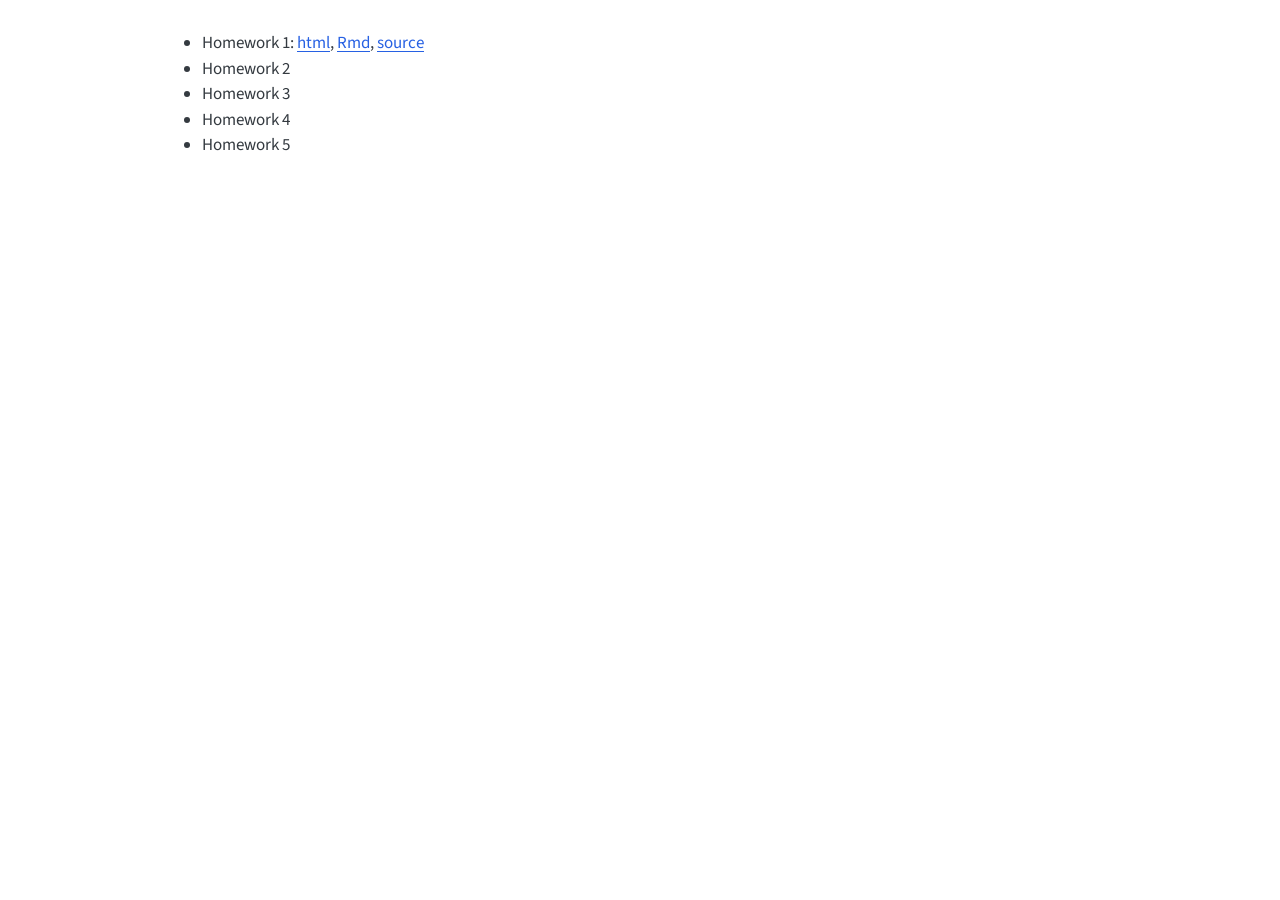
==== homework.html @ 100195c2 "Built site for gh-pages" ====
<!DOCTYPE html>
<html xmlns="http://www.w3.org/1999/xhtml" lang="en" xml:lang="en"><head>

<meta charset="utf-8">
<meta name="generator" content="quarto-1.5.56">

<meta name="viewport" content="width=device-width, initial-scale=1.0, user-scalable=yes">


<title>homework</title>
<style>
code{white-space: pre-wrap;}
span.smallcaps{font-variant: small-caps;}
div.columns{display: flex; gap: min(4vw, 1.5em);}
div.column{flex: auto; overflow-x: auto;}
div.hanging-indent{margin-left: 1.5em; text-indent: -1.5em;}
ul.task-list{list-style: none;}
ul.task-list li input[type="checkbox"] {
  width: 0.8em;
  margin: 0 0.8em 0.2em -1em; /* quarto-specific, see https://github.com/quarto-dev/quarto-cli/issues/4556 */ 
  vertical-align: middle;
}
</style>


<script src="site_libs/quarto-nav/quarto-nav.js"></script>
<script src="site_libs/clipboard/clipboard.min.js"></script>
<script src="site_libs/quarto-search/autocomplete.umd.js"></script>
<script src="site_libs/quarto-search/fuse.min.js"></script>
<script src="site_libs/quarto-search/quarto-search.js"></script>
<meta name="quarto:offset" content="./">
<script src="site_libs/quarto-html/quarto.js"></script>
<script src="site_libs/quarto-html/popper.min.js"></script>
<script src="site_libs/quarto-html/tippy.umd.min.js"></script>
<script src="site_libs/quarto-html/anchor.min.js"></script>
<link href="site_libs/quarto-html/tippy.css" rel="stylesheet">
<link href="site_libs/quarto-html/quarto-syntax-highlighting.css" rel="stylesheet" id="quarto-text-highlighting-styles">
<script src="site_libs/bootstrap/bootstrap.min.js"></script>
<link href="site_libs/bootstrap/bootstrap-icons.css" rel="stylesheet">
<link href="site_libs/bootstrap/bootstrap.min.css" rel="stylesheet" id="quarto-bootstrap" data-mode="light">
<script id="quarto-search-options" type="application/json">{
  "location": "sidebar",
  "copy-button": false,
  "collapse-after": 3,
  "panel-placement": "start",
  "type": "textbox",
  "limit": 50,
  "keyboard-shortcut": [
    "f",
    "/",
    "s"
  ],
  "show-item-context": false,
  "language": {
    "search-no-results-text": "No results",
    "search-matching-documents-text": "matching documents",
    "search-copy-link-title": "Copy link to search",
    "search-hide-matches-text": "Hide additional matches",
    "search-more-match-text": "more match in this document",
    "search-more-matches-text": "more matches in this document",
    "search-clear-button-title": "Clear",
    "search-text-placeholder": "",
    "search-detached-cancel-button-title": "Cancel",
    "search-submit-button-title": "Submit",
    "search-label": "Search"
  }
}</script>
<script async="" src="https://www.googletagmanager.com/gtag/js?id=G-ZLC7WVGHGY"></script>

<script type="text/javascript">

window.dataLayer = window.dataLayer || [];
function gtag(){dataLayer.push(arguments);}
gtag('js', new Date());
gtag('config', 'G-ZLC7WVGHGY', { 'anonymize_ip': true});
</script>


<link rel="stylesheet" href="assets/styles.css">
<link rel="stylesheet" href="../styles.css">
</head>

<body>

<div id="quarto-search-results"></div>
<!-- content -->
<div id="quarto-content" class="quarto-container page-columns page-rows-contents page-layout-article">
<!-- sidebar -->
<!-- margin-sidebar -->
    <div id="quarto-margin-sidebar" class="sidebar margin-sidebar zindex-bottom">
        
    </div>
<!-- main -->
<main class="content" id="quarto-document-content">




<ul>
<li>Homework 1: <a href="homeworks/homework1/homework1.html">html</a>, <a href="homeworks/homework1/homework1.Rmd">Rmd</a>, <a href="https://github.com/berkeley-stat153/fall-2024/tree/master/homeworks/homework1">source</a></li>
<li>Homework 2 <!--[[html](homeworks/homework2/homework2.html), Rmd](homeworks/homework2/homework2.Rmd),  [source](https://github.com/berkeley-stat153/fall-2024/tree/master/homeworks/homework2)--></li>
<li>Homework 3 <!--[html](homeworks/homework3/homework3.html), [Rmd](homeworks/homework3/homework3.Rmd),  [source](https://github.com/berkeley-stat153/fall-2024/tree/master/homeworks/homework3)--></li>
<li>Homework 4 <!--[html](homeworks/homework4/homework4.html), [Rmd](homeworks/homework4/homework4.Rmd),  [source](https://github.com/berkeley-stat153/fall-2024/tree/master/homeworks/homework4)--></li>
<li>Homework 5 <!--[html](homeworks/homework4/homework4.html), [Rmd](homeworks/homework4/homework4.Rmd),  [source](https://github.com/berkeley-stat153/fall-2024/tree/master/homeworks/homework4)--></li>
</ul>



</main> <!-- /main -->
<script id="quarto-html-after-body" type="application/javascript">
window.document.addEventListener("DOMContentLoaded", function (event) {
  const toggleBodyColorMode = (bsSheetEl) => {
    const mode = bsSheetEl.getAttribute("data-mode");
    const bodyEl = window.document.querySelector("body");
    if (mode === "dark") {
      bodyEl.classList.add("quarto-dark");
      bodyEl.classList.remove("quarto-light");
    } else {
      bodyEl.classList.add("quarto-light");
      bodyEl.classList.remove("quarto-dark");
    }
  }
  const toggleBodyColorPrimary = () => {
    const bsSheetEl = window.document.querySelector("link#quarto-bootstrap");
    if (bsSheetEl) {
      toggleBodyColorMode(bsSheetEl);
    }
  }
  toggleBodyColorPrimary();  
  const icon = "";
  const anchorJS = new window.AnchorJS();
  anchorJS.options = {
    placement: 'right',
    icon: icon
  };
  anchorJS.add('.anchored');
  const isCodeAnnotation = (el) => {
    for (const clz of el.classList) {
      if (clz.startsWith('code-annotation-')) {                     
        return true;
      }
    }
    return false;
  }
  const onCopySuccess = function(e) {
    // button target
    const button = e.trigger;
    // don't keep focus
    button.blur();
    // flash "checked"
    button.classList.add('code-copy-button-checked');
    var currentTitle = button.getAttribute("title");
    button.setAttribute("title", "Copied!");
    let tooltip;
    if (window.bootstrap) {
      button.setAttribute("data-bs-toggle", "tooltip");
      button.setAttribute("data-bs-placement", "left");
      button.setAttribute("data-bs-title", "Copied!");
      tooltip = new bootstrap.Tooltip(button, 
        { trigger: "manual", 
          customClass: "code-copy-button-tooltip",
          offset: [0, -8]});
      tooltip.show();    
    }
    setTimeout(function() {
      if (tooltip) {
        tooltip.hide();
        button.removeAttribute("data-bs-title");
        button.removeAttribute("data-bs-toggle");
        button.removeAttribute("data-bs-placement");
      }
      button.setAttribute("title", currentTitle);
      button.classList.remove('code-copy-button-checked');
    }, 1000);
    // clear code selection
    e.clearSelection();
  }
  const getTextToCopy = function(trigger) {
      const codeEl = trigger.previousElementSibling.cloneNode(true);
      for (const childEl of codeEl.children) {
        if (isCodeAnnotation(childEl)) {
          childEl.remove();
        }
      }
      return codeEl.innerText;
  }
  const clipboard = new window.ClipboardJS('.code-copy-button:not([data-in-quarto-modal])', {
    text: getTextToCopy
  });
  clipboard.on('success', onCopySuccess);
  if (window.document.getElementById('quarto-embedded-source-code-modal')) {
    // For code content inside modals, clipBoardJS needs to be initialized with a container option
    // TODO: Check when it could be a function (https://github.com/zenorocha/clipboard.js/issues/860)
    const clipboardModal = new window.ClipboardJS('.code-copy-button[data-in-quarto-modal]', {
      text: getTextToCopy,
      container: window.document.getElementById('quarto-embedded-source-code-modal')
    });
    clipboardModal.on('success', onCopySuccess);
  }
    var localhostRegex = new RegExp(/^(?:http|https):\/\/localhost\:?[0-9]*\//);
    var mailtoRegex = new RegExp(/^mailto:/);
      var filterRegex = new RegExp("https:\/\/stat153\.berkeley\.edu\/fall-2024\/");
    var isInternal = (href) => {
        return filterRegex.test(href) || localhostRegex.test(href) || mailtoRegex.test(href);
    }
    // Inspect non-navigation links and adorn them if external
 	var links = window.document.querySelectorAll('a[href]:not(.nav-link):not(.navbar-brand):not(.toc-action):not(.sidebar-link):not(.sidebar-item-toggle):not(.pagination-link):not(.no-external):not([aria-hidden]):not(.dropdown-item):not(.quarto-navigation-tool):not(.about-link)');
    for (var i=0; i<links.length; i++) {
      const link = links[i];
      if (!isInternal(link.href)) {
        // undo the damage that might have been done by quarto-nav.js in the case of
        // links that we want to consider external
        if (link.dataset.originalHref !== undefined) {
          link.href = link.dataset.originalHref;
        }
      }
    }
  function tippyHover(el, contentFn, onTriggerFn, onUntriggerFn) {
    const config = {
      allowHTML: true,
      maxWidth: 500,
      delay: 100,
      arrow: false,
      appendTo: function(el) {
          return el.parentElement;
      },
      interactive: true,
      interactiveBorder: 10,
      theme: 'quarto',
      placement: 'bottom-start',
    };
    if (contentFn) {
      config.content = contentFn;
    }
    if (onTriggerFn) {
      config.onTrigger = onTriggerFn;
    }
    if (onUntriggerFn) {
      config.onUntrigger = onUntriggerFn;
    }
    window.tippy(el, config); 
  }
  const noterefs = window.document.querySelectorAll('a[role="doc-noteref"]');
  for (var i=0; i<noterefs.length; i++) {
    const ref = noterefs[i];
    tippyHover(ref, function() {
      // use id or data attribute instead here
      let href = ref.getAttribute('data-footnote-href') || ref.getAttribute('href');
      try { href = new URL(href).hash; } catch {}
      const id = href.replace(/^#\/?/, "");
      const note = window.document.getElementById(id);
      if (note) {
        return note.innerHTML;
      } else {
        return "";
      }
    });
  }
  const xrefs = window.document.querySelectorAll('a.quarto-xref');
  const processXRef = (id, note) => {
    // Strip column container classes
    const stripColumnClz = (el) => {
      el.classList.remove("page-full", "page-columns");
      if (el.children) {
        for (const child of el.children) {
          stripColumnClz(child);
        }
      }
    }
    stripColumnClz(note)
    if (id === null || id.startsWith('sec-')) {
      // Special case sections, only their first couple elements
      const container = document.createElement("div");
      if (note.children && note.children.length > 2) {
        container.appendChild(note.children[0].cloneNode(true));
        for (let i = 1; i < note.children.length; i++) {
          const child = note.children[i];
          if (child.tagName === "P" && child.innerText === "") {
            continue;
          } else {
            container.appendChild(child.cloneNode(true));
            break;
          }
        }
        if (window.Quarto?.typesetMath) {
          window.Quarto.typesetMath(container);
        }
        return container.innerHTML
      } else {
        if (window.Quarto?.typesetMath) {
          window.Quarto.typesetMath(note);
        }
        return note.innerHTML;
      }
    } else {
      // Remove any anchor links if they are present
      const anchorLink = note.querySelector('a.anchorjs-link');
      if (anchorLink) {
        anchorLink.remove();
      }
      if (window.Quarto?.typesetMath) {
        window.Quarto.typesetMath(note);
      }
      // TODO in 1.5, we should make sure this works without a callout special case
      if (note.classList.contains("callout")) {
        return note.outerHTML;
      } else {
        return note.innerHTML;
      }
    }
  }
  for (var i=0; i<xrefs.length; i++) {
    const xref = xrefs[i];
    tippyHover(xref, undefined, function(instance) {
      instance.disable();
      let url = xref.getAttribute('href');
      let hash = undefined; 
      if (url.startsWith('#')) {
        hash = url;
      } else {
        try { hash = new URL(url).hash; } catch {}
      }
      if (hash) {
        const id = hash.replace(/^#\/?/, "");
        const note = window.document.getElementById(id);
        if (note !== null) {
          try {
            const html = processXRef(id, note.cloneNode(true));
            instance.setContent(html);
          } finally {
            instance.enable();
            instance.show();
          }
        } else {
          // See if we can fetch this
          fetch(url.split('#')[0])
          .then(res => res.text())
          .then(html => {
            const parser = new DOMParser();
            const htmlDoc = parser.parseFromString(html, "text/html");
            const note = htmlDoc.getElementById(id);
            if (note !== null) {
              const html = processXRef(id, note);
              instance.setContent(html);
            } 
          }).finally(() => {
            instance.enable();
            instance.show();
          });
        }
      } else {
        // See if we can fetch a full url (with no hash to target)
        // This is a special case and we should probably do some content thinning / targeting
        fetch(url)
        .then(res => res.text())
        .then(html => {
          const parser = new DOMParser();
          const htmlDoc = parser.parseFromString(html, "text/html");
          const note = htmlDoc.querySelector('main.content');
          if (note !== null) {
            // This should only happen for chapter cross references
            // (since there is no id in the URL)
            // remove the first header
            if (note.children.length > 0 && note.children[0].tagName === "HEADER") {
              note.children[0].remove();
            }
            const html = processXRef(null, note);
            instance.setContent(html);
          } 
        }).finally(() => {
          instance.enable();
          instance.show();
        });
      }
    }, function(instance) {
    });
  }
      let selectedAnnoteEl;
      const selectorForAnnotation = ( cell, annotation) => {
        let cellAttr = 'data-code-cell="' + cell + '"';
        let lineAttr = 'data-code-annotation="' +  annotation + '"';
        const selector = 'span[' + cellAttr + '][' + lineAttr + ']';
        return selector;
      }
      const selectCodeLines = (annoteEl) => {
        const doc = window.document;
        const targetCell = annoteEl.getAttribute("data-target-cell");
        const targetAnnotation = annoteEl.getAttribute("data-target-annotation");
        const annoteSpan = window.document.querySelector(selectorForAnnotation(targetCell, targetAnnotation));
        const lines = annoteSpan.getAttribute("data-code-lines").split(",");
        const lineIds = lines.map((line) => {
          return targetCell + "-" + line;
        })
        let top = null;
        let height = null;
        let parent = null;
        if (lineIds.length > 0) {
            //compute the position of the single el (top and bottom and make a div)
            const el = window.document.getElementById(lineIds[0]);
            top = el.offsetTop;
            height = el.offsetHeight;
            parent = el.parentElement.parentElement;
          if (lineIds.length > 1) {
            const lastEl = window.document.getElementById(lineIds[lineIds.length - 1]);
            const bottom = lastEl.offsetTop + lastEl.offsetHeight;
            height = bottom - top;
          }
          if (top !== null && height !== null && parent !== null) {
            // cook up a div (if necessary) and position it 
            let div = window.document.getElementById("code-annotation-line-highlight");
            if (div === null) {
              div = window.document.createElement("div");
              div.setAttribute("id", "code-annotation-line-highlight");
              div.style.position = 'absolute';
              parent.appendChild(div);
            }
            div.style.top = top - 2 + "px";
            div.style.height = height + 4 + "px";
            div.style.left = 0;
            let gutterDiv = window.document.getElementById("code-annotation-line-highlight-gutter");
            if (gutterDiv === null) {
              gutterDiv = window.document.createElement("div");
              gutterDiv.setAttribute("id", "code-annotation-line-highlight-gutter");
              gutterDiv.style.position = 'absolute';
              const codeCell = window.document.getElementById(targetCell);
              const gutter = codeCell.querySelector('.code-annotation-gutter');
              gutter.appendChild(gutterDiv);
            }
            gutterDiv.style.top = top - 2 + "px";
            gutterDiv.style.height = height + 4 + "px";
          }
          selectedAnnoteEl = annoteEl;
        }
      };
      const unselectCodeLines = () => {
        const elementsIds = ["code-annotation-line-highlight", "code-annotation-line-highlight-gutter"];
        elementsIds.forEach((elId) => {
          const div = window.document.getElementById(elId);
          if (div) {
            div.remove();
          }
        });
        selectedAnnoteEl = undefined;
      };
        // Handle positioning of the toggle
    window.addEventListener(
      "resize",
      throttle(() => {
        elRect = undefined;
        if (selectedAnnoteEl) {
          selectCodeLines(selectedAnnoteEl);
        }
      }, 10)
    );
    function throttle(fn, ms) {
    let throttle = false;
    let timer;
      return (...args) => {
        if(!throttle) { // first call gets through
            fn.apply(this, args);
            throttle = true;
        } else { // all the others get throttled
            if(timer) clearTimeout(timer); // cancel #2
            timer = setTimeout(() => {
              fn.apply(this, args);
              timer = throttle = false;
            }, ms);
        }
      };
    }
      // Attach click handler to the DT
      const annoteDls = window.document.querySelectorAll('dt[data-target-cell]');
      for (const annoteDlNode of annoteDls) {
        annoteDlNode.addEventListener('click', (event) => {
          const clickedEl = event.target;
          if (clickedEl !== selectedAnnoteEl) {
            unselectCodeLines();
            const activeEl = window.document.querySelector('dt[data-target-cell].code-annotation-active');
            if (activeEl) {
              activeEl.classList.remove('code-annotation-active');
            }
            selectCodeLines(clickedEl);
            clickedEl.classList.add('code-annotation-active');
          } else {
            // Unselect the line
            unselectCodeLines();
            clickedEl.classList.remove('code-annotation-active');
          }
        });
      }
  const findCites = (el) => {
    const parentEl = el.parentElement;
    if (parentEl) {
      const cites = parentEl.dataset.cites;
      if (cites) {
        return {
          el,
          cites: cites.split(' ')
        };
      } else {
        return findCites(el.parentElement)
      }
    } else {
      return undefined;
    }
  };
  var bibliorefs = window.document.querySelectorAll('a[role="doc-biblioref"]');
  for (var i=0; i<bibliorefs.length; i++) {
    const ref = bibliorefs[i];
    const citeInfo = findCites(ref);
    if (citeInfo) {
      tippyHover(citeInfo.el, function() {
        var popup = window.document.createElement('div');
        citeInfo.cites.forEach(function(cite) {
          var citeDiv = window.document.createElement('div');
          citeDiv.classList.add('hanging-indent');
          citeDiv.classList.add('csl-entry');
          var biblioDiv = window.document.getElementById('ref-' + cite);
          if (biblioDiv) {
            citeDiv.innerHTML = biblioDiv.innerHTML;
          }
          popup.appendChild(citeDiv);
        });
        return popup.innerHTML;
      });
    }
  }
});
</script>
</div> <!-- /content -->




</body></html>
---- site_libs/quarto-html/tippy.css ----
.tippy-box[data-animation=fade][data-state=hidden]{opacity:0}[data-tippy-root]{max-width:calc(100vw - 10px)}.tippy-box{position:relative;background-color:#333;color:#fff;border-radius:4px;font-size:14px;line-height:1.4;white-space:normal;outline:0;transition-property:transform,visibility,opacity}.tippy-box[data-placement^=top]>.tippy-arrow{bottom:0}.tippy-box[data-placement^=top]>.tippy-arrow:before{bottom:-7px;left:0;border-width:8px 8px 0;border-top-color:initial;transform-origin:center top}.tippy-box[data-placement^=bottom]>.tippy-arrow{top:0}.tippy-box[data-placement^=bottom]>.tippy-arrow:before{top:-7px;left:0;border-width:0 8px 8px;border-bottom-color:initial;transform-origin:center bottom}.tippy-box[data-placement^=left]>.tippy-arrow{right:0}.tippy-box[data-placement^=left]>.tippy-arrow:before{border-width:8px 0 8px 8px;border-left-color:initial;right:-7px;transform-origin:center left}.tippy-box[data-placement^=right]>.tippy-arrow{left:0}.tippy-box[data-placement^=right]>.tippy-arrow:before{left:-7px;border-width:8px 8px 8px 0;border-right-color:initial;transform-origin:center right}.tippy-box[data-inertia][data-state=visible]{transition-timing-function:cubic-bezier(.54,1.5,.38,1.11)}.tippy-arrow{width:16px;height:16px;color:#333}.tippy-arrow:before{content:"";position:absolute;border-color:transparent;border-style:solid}.tippy-content{position:relative;padding:5px 9px;z-index:1}
---- site_libs/quarto-html/quarto-syntax-highlighting.css ----
/* quarto syntax highlight colors */
:root {
  --quarto-hl-ot-color: #003B4F;
  --quarto-hl-at-color: #657422;
  --quarto-hl-ss-color: #20794D;
  --quarto-hl-an-color: #5E5E5E;
  --quarto-hl-fu-color: #4758AB;
  --quarto-hl-st-color: #20794D;
  --quarto-hl-cf-color: #003B4F;
  --quarto-hl-op-color: #5E5E5E;
  --quarto-hl-er-color: #AD0000;
  --quarto-hl-bn-color: #AD0000;
  --quarto-hl-al-color: #AD0000;
  --quarto-hl-va-color: #111111;
  --quarto-hl-bu-color: inherit;
  --quarto-hl-ex-color: inherit;
  --quarto-hl-pp-color: #AD0000;
  --quarto-hl-in-color: #5E5E5E;
  --quarto-hl-vs-color: #20794D;
  --quarto-hl-wa-color: #5E5E5E;
  --quarto-hl-do-color: #5E5E5E;
  --quarto-hl-im-color: #00769E;
  --quarto-hl-ch-color: #20794D;
  --quarto-hl-dt-color: #AD0000;
  --quarto-hl-fl-color: #AD0000;
  --quarto-hl-co-color: #5E5E5E;
  --quarto-hl-cv-color: #5E5E5E;
  --quarto-hl-cn-color: #8f5902;
  --quarto-hl-sc-color: #5E5E5E;
  --quarto-hl-dv-color: #AD0000;
  --quarto-hl-kw-color: #003B4F;
}

/* other quarto variables */
:root {
  --quarto-font-monospace: SFMono-Regular, Menlo, Monaco, Consolas, "Liberation Mono", "Courier New", monospace;
}

pre > code.sourceCode > span {
  color: #003B4F;
}

code span {
  color: #003B4F;
}

code.sourceCode > span {
  color: #003B4F;
}

div.sourceCode,
div.sourceCode pre.sourceCode {
  color: #003B4F;
}

code span.ot {
  color: #003B4F;
  font-style: inherit;
}

code span.at {
  color: #657422;
  font-style: inherit;
}

code span.ss {
  color: #20794D;
  font-style: inherit;
}

code span.an {
  color: #5E5E5E;
  font-style: inherit;
}

code span.fu {
  color: #4758AB;
  font-style: inherit;
}

code span.st {
  color: #20794D;
  font-style: inherit;
}

code span.cf {
  color: #003B4F;
  font-weight: bold;
  font-style: inherit;
}

code span.op {
  color: #5E5E5E;
  font-style: inherit;
}

code span.er {
  color: #AD0000;
  font-style: inherit;
}

code span.bn {
  color: #AD0000;
  font-style: inherit;
}

code span.al {
  color: #AD0000;
  font-style: inherit;
}

code span.va {
  color: #111111;
  font-style: inherit;
}

code span.bu {
  font-style: inherit;
}

code span.ex {
  font-style: inherit;
}

code span.pp {
  color: #AD0000;
  font-style: inherit;
}

code span.in {
  color: #5E5E5E;
  font-style: inherit;
}

code span.vs {
  color: #20794D;
  font-style: inherit;
}

code span.wa {
  color: #5E5E5E;
  font-style: italic;
}

code span.do {
  color: #5E5E5E;
  font-style: italic;
}

code span.im {
  color: #00769E;
  font-style: inherit;
}

code span.ch {
  color: #20794D;
  font-style: inherit;
}

code span.dt {
  color: #AD0000;
  font-style: inherit;
}

code span.fl {
  color: #AD0000;
  font-style: inherit;
}

code span.co {
  color: #5E5E5E;
  font-style: inherit;
}

code span.cv {
  color: #5E5E5E;
  font-style: italic;
}

code span.cn {
  color: #8f5902;
  font-style: inherit;
}

code span.sc {
  color: #5E5E5E;
  font-style: inherit;
}

code span.dv {
  color: #AD0000;
  font-style: inherit;
}

code span.kw {
  color: #003B4F;
  font-weight: bold;
  font-style: inherit;
}

.prevent-inlining {
  content: "</";
}

/*# sourceMappingURL=debc5d5d77c3f9108843748ff7464032.css.map */
---- assets/styles.css ----
.label {
    border-radius: 9px;
    padding: 5px;
    color: white;
}

.column {
  float: left;
  width: 50%;
}

table {
    border: 2px solid;
}

button > a {
    color: white;
    text-decoration: none;
}

button {
    border: none;
}

.border {
  color:#069;
  font-weight: bold;
}
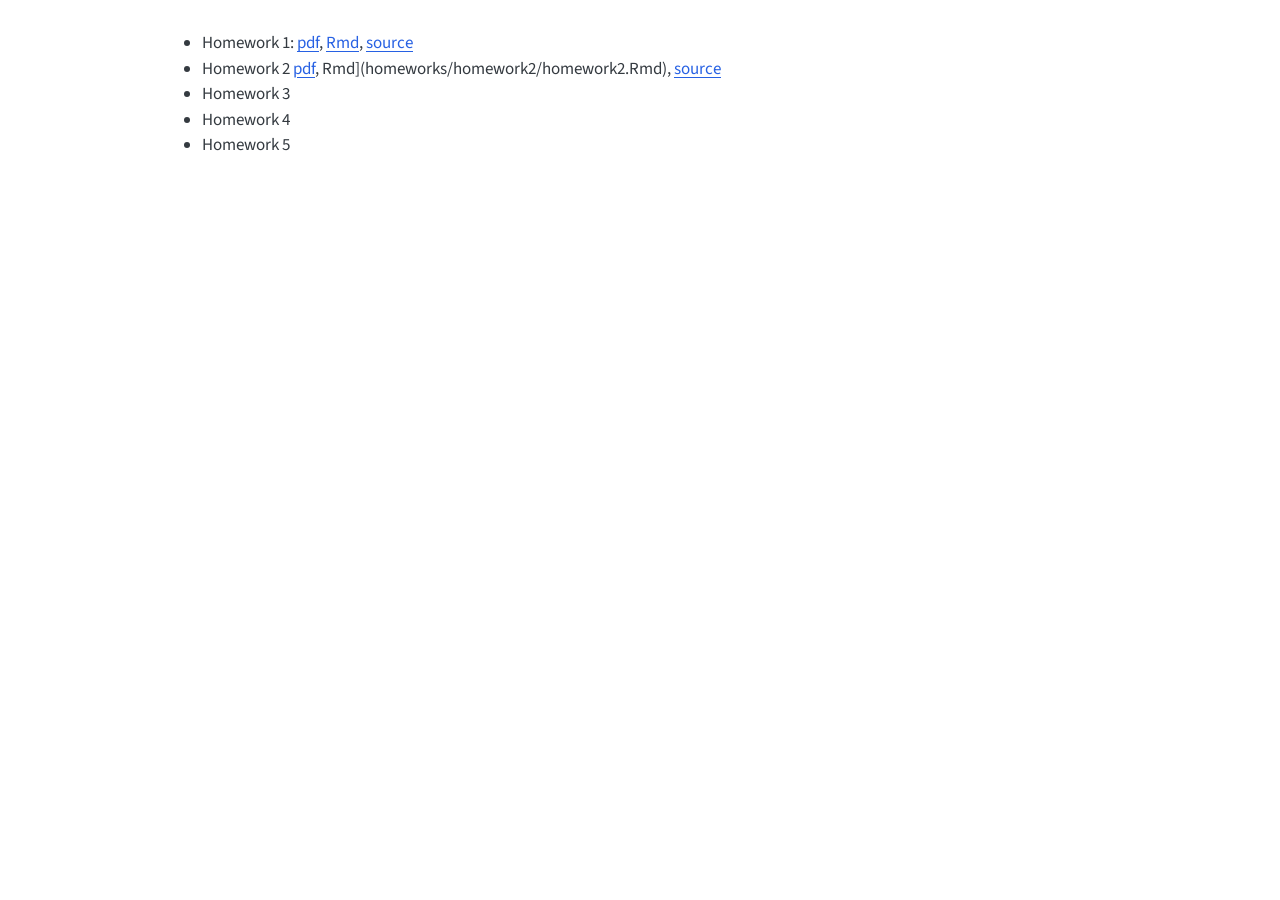
==== commit f3113e92: "Built site for gh-pages" ====
--- a/homework.html
+++ b/homework.html
@@ -97,8 +97,8 @@
 
 
 <ul>
-<li>Homework 1: <a href="homeworks/homework1/homework1.html">html</a>, <a href="homeworks/homework1/homework1.Rmd">Rmd</a>, <a href="https://github.com/berkeley-stat153/fall-2024/tree/master/homeworks/homework1">source</a></li>
-<li>Homework 2 <!--[[html](homeworks/homework2/homework2.html), Rmd](homeworks/homework2/homework2.Rmd),  [source](https://github.com/berkeley-stat153/fall-2024/tree/master/homeworks/homework2)--></li>
+<li>Homework 1: <a href="homeworks/homework1/homework1.pdf">pdf</a>, <a href="homeworks/homework1/homework1.Rmd">Rmd</a>, <a href="https://github.com/berkeley-stat153/fall-2024/tree/master/homeworks/homework1">source</a></li>
+<li>Homework 2 <a href="homeworks/homework2/homework2.pdf">pdf</a>, Rmd](homeworks/homework2/homework2.Rmd), <a href="https://github.com/berkeley-stat153/fall-2024/tree/master/homeworks/homework2">source</a></li>
 <li>Homework 3 <!--[html](homeworks/homework3/homework3.html), [Rmd](homeworks/homework3/homework3.Rmd),  [source](https://github.com/berkeley-stat153/fall-2024/tree/master/homeworks/homework3)--></li>
 <li>Homework 4 <!--[html](homeworks/homework4/homework4.html), [Rmd](homeworks/homework4/homework4.Rmd),  [source](https://github.com/berkeley-stat153/fall-2024/tree/master/homeworks/homework4)--></li>
 <li>Homework 5 <!--[html](homeworks/homework4/homework4.html), [Rmd](homeworks/homework4/homework4.Rmd),  [source](https://github.com/berkeley-stat153/fall-2024/tree/master/homeworks/homework4)--></li>
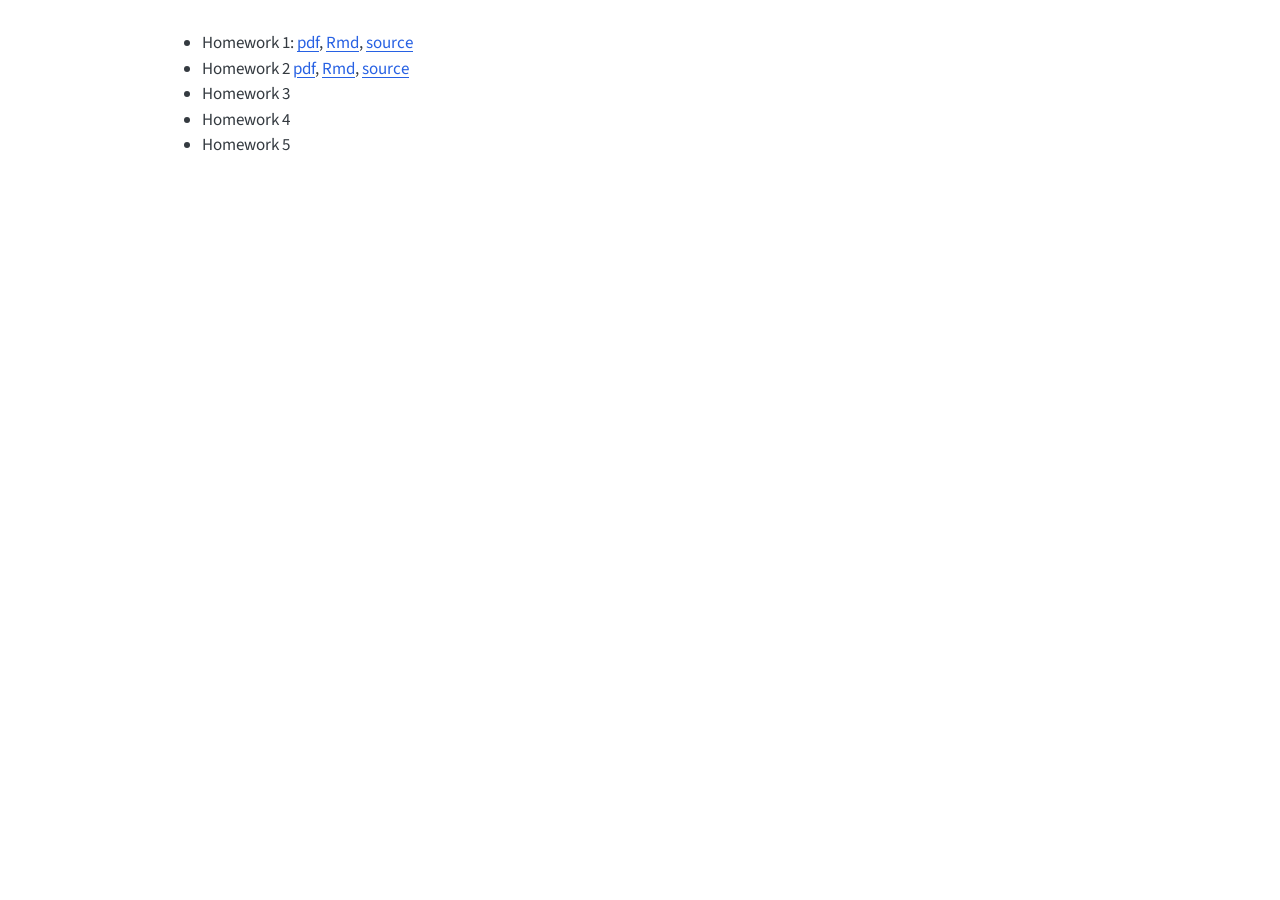
==== commit 83a8da13: "Built site for gh-pages" ====
--- a/homework.html
+++ b/homework.html
@@ -98,7 +98,7 @@
 
 <ul>
 <li>Homework 1: <a href="homeworks/homework1/homework1.pdf">pdf</a>, <a href="homeworks/homework1/homework1.Rmd">Rmd</a>, <a href="https://github.com/berkeley-stat153/fall-2024/tree/master/homeworks/homework1">source</a></li>
-<li>Homework 2 <a href="homeworks/homework2/homework2.pdf">pdf</a>, Rmd](homeworks/homework2/homework2.Rmd), <a href="https://github.com/berkeley-stat153/fall-2024/tree/master/homeworks/homework2">source</a></li>
+<li>Homework 2 <a href="homeworks/homework2/homework2.pdf">pdf</a>, <a href="homeworks/homework2/homework2.Rmd">Rmd</a>, <a href="https://github.com/berkeley-stat153/fall-2024/tree/master/homeworks/homework2">source</a></li>
 <li>Homework 3 <!--[html](homeworks/homework3/homework3.html), [Rmd](homeworks/homework3/homework3.Rmd),  [source](https://github.com/berkeley-stat153/fall-2024/tree/master/homeworks/homework3)--></li>
 <li>Homework 4 <!--[html](homeworks/homework4/homework4.html), [Rmd](homeworks/homework4/homework4.Rmd),  [source](https://github.com/berkeley-stat153/fall-2024/tree/master/homeworks/homework4)--></li>
 <li>Homework 5 <!--[html](homeworks/homework4/homework4.html), [Rmd](homeworks/homework4/homework4.Rmd),  [source](https://github.com/berkeley-stat153/fall-2024/tree/master/homeworks/homework4)--></li>
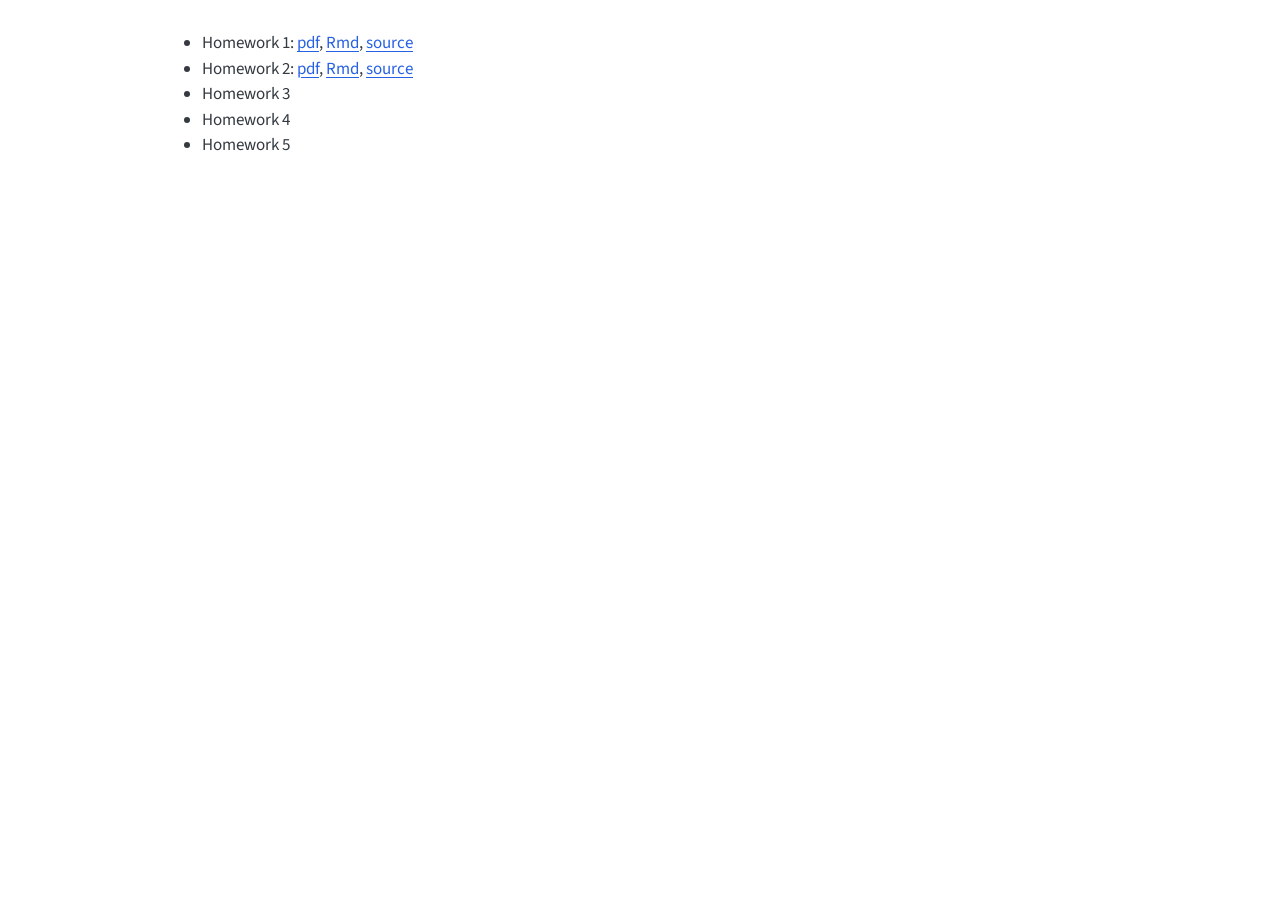
==== commit 347a3e15: "Built site for gh-pages" ====
--- a/homework.html
+++ b/homework.html
@@ -98,7 +98,7 @@
 
 <ul>
 <li>Homework 1: <a href="homeworks/homework1/homework1.pdf">pdf</a>, <a href="homeworks/homework1/homework1.Rmd">Rmd</a>, <a href="https://github.com/berkeley-stat153/fall-2024/tree/master/homeworks/homework1">source</a></li>
-<li>Homework 2 <a href="homeworks/homework2/homework2.pdf">pdf</a>, <a href="homeworks/homework2/homework2.Rmd">Rmd</a>, <a href="https://github.com/berkeley-stat153/fall-2024/tree/master/homeworks/homework2">source</a></li>
+<li>Homework 2: <a href="homeworks/homework2/homework2.pdf">pdf</a>, <a href="homeworks/homework2/homework2.Rmd">Rmd</a>, <a href="https://github.com/berkeley-stat153/fall-2024/tree/master/homeworks/homework2">source</a></li>
 <li>Homework 3 <!--[html](homeworks/homework3/homework3.html), [Rmd](homeworks/homework3/homework3.Rmd),  [source](https://github.com/berkeley-stat153/fall-2024/tree/master/homeworks/homework3)--></li>
 <li>Homework 4 <!--[html](homeworks/homework4/homework4.html), [Rmd](homeworks/homework4/homework4.Rmd),  [source](https://github.com/berkeley-stat153/fall-2024/tree/master/homeworks/homework4)--></li>
 <li>Homework 5 <!--[html](homeworks/homework4/homework4.html), [Rmd](homeworks/homework4/homework4.Rmd),  [source](https://github.com/berkeley-stat153/fall-2024/tree/master/homeworks/homework4)--></li>
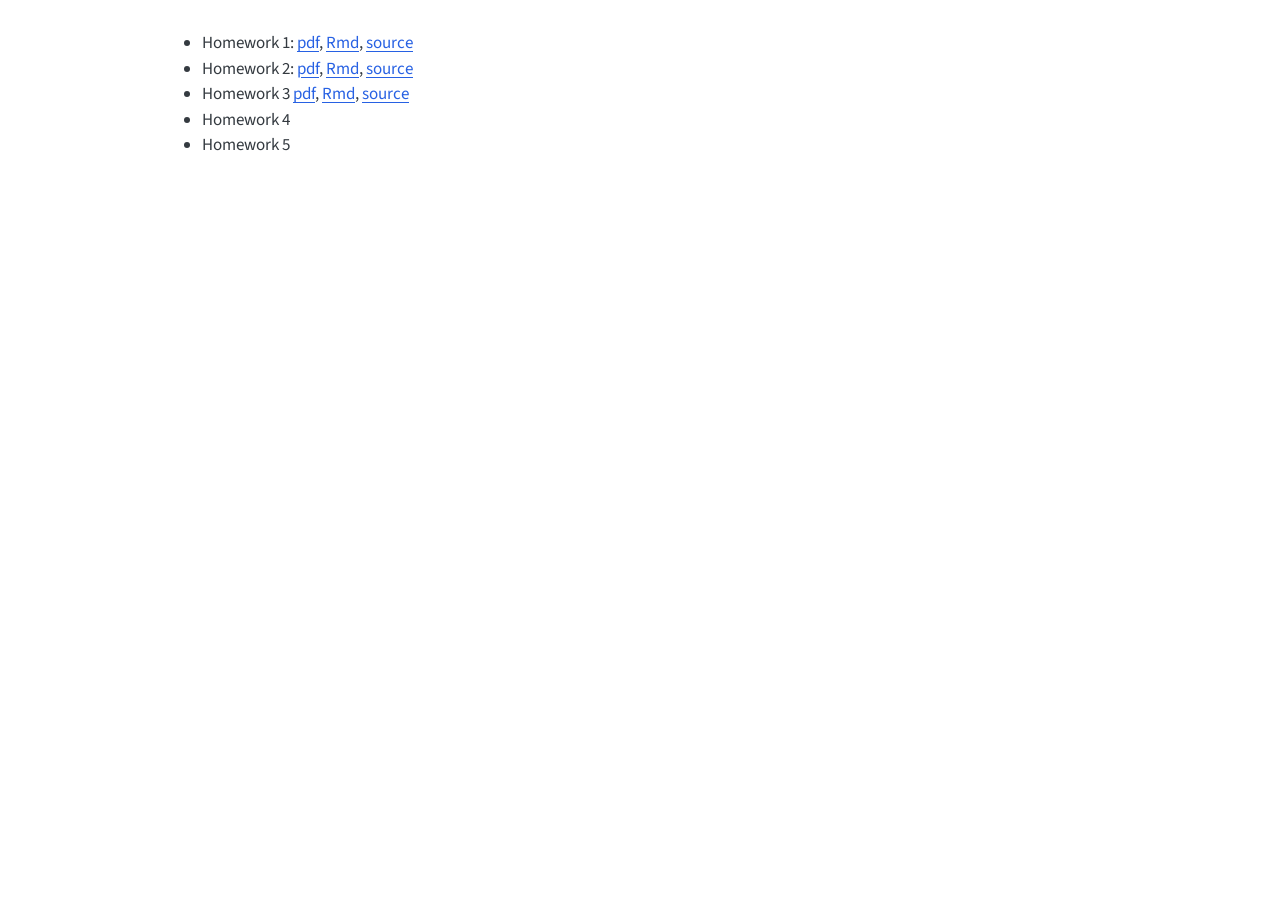
==== commit 526a8d89: "Built site for gh-pages" ====
--- a/homework.html
+++ b/homework.html
@@ -99,9 +99,9 @@
 <ul>
 <li>Homework 1: <a href="homeworks/homework1/homework1.pdf">pdf</a>, <a href="homeworks/homework1/homework1.Rmd">Rmd</a>, <a href="https://github.com/berkeley-stat153/fall-2024/tree/master/homeworks/homework1">source</a></li>
 <li>Homework 2: <a href="homeworks/homework2/homework2.pdf">pdf</a>, <a href="homeworks/homework2/homework2.Rmd">Rmd</a>, <a href="https://github.com/berkeley-stat153/fall-2024/tree/master/homeworks/homework2">source</a></li>
-<li>Homework 3 <!--[html](homeworks/homework3/homework3.html), [Rmd](homeworks/homework3/homework3.Rmd),  [source](https://github.com/berkeley-stat153/fall-2024/tree/master/homeworks/homework3)--></li>
-<li>Homework 4 <!--[html](homeworks/homework4/homework4.html), [Rmd](homeworks/homework4/homework4.Rmd),  [source](https://github.com/berkeley-stat153/fall-2024/tree/master/homeworks/homework4)--></li>
-<li>Homework 5 <!--[html](homeworks/homework4/homework4.html), [Rmd](homeworks/homework4/homework4.Rmd),  [source](https://github.com/berkeley-stat153/fall-2024/tree/master/homeworks/homework4)--></li>
+<li>Homework 3 <a href="homeworks/homework3/homework3.pdf">pdf</a>, <a href="homeworks/homework3/homework3.Rmd">Rmd</a>, <a href="https://github.com/berkeley-stat153/fall-2024/tree/master/homeworks/homework3">source</a></li>
+<li>Homework 4 <!--[pdf](homeworks/homework4/homework4.pdf), [Rmd](homeworks/homework4/homework4.Rmd),  [source](https://github.com/berkeley-stat153/fall-2024/tree/master/homeworks/homework4)--></li>
+<li>Homework 5 <!--[pdf](homeworks/homework4/homework4.pdf), [Rmd](homeworks/homework4/homework4.Rmd),  [source](https://github.com/berkeley-stat153/fall-2024/tree/master/homeworks/homework4)--></li>
 </ul>
 
 
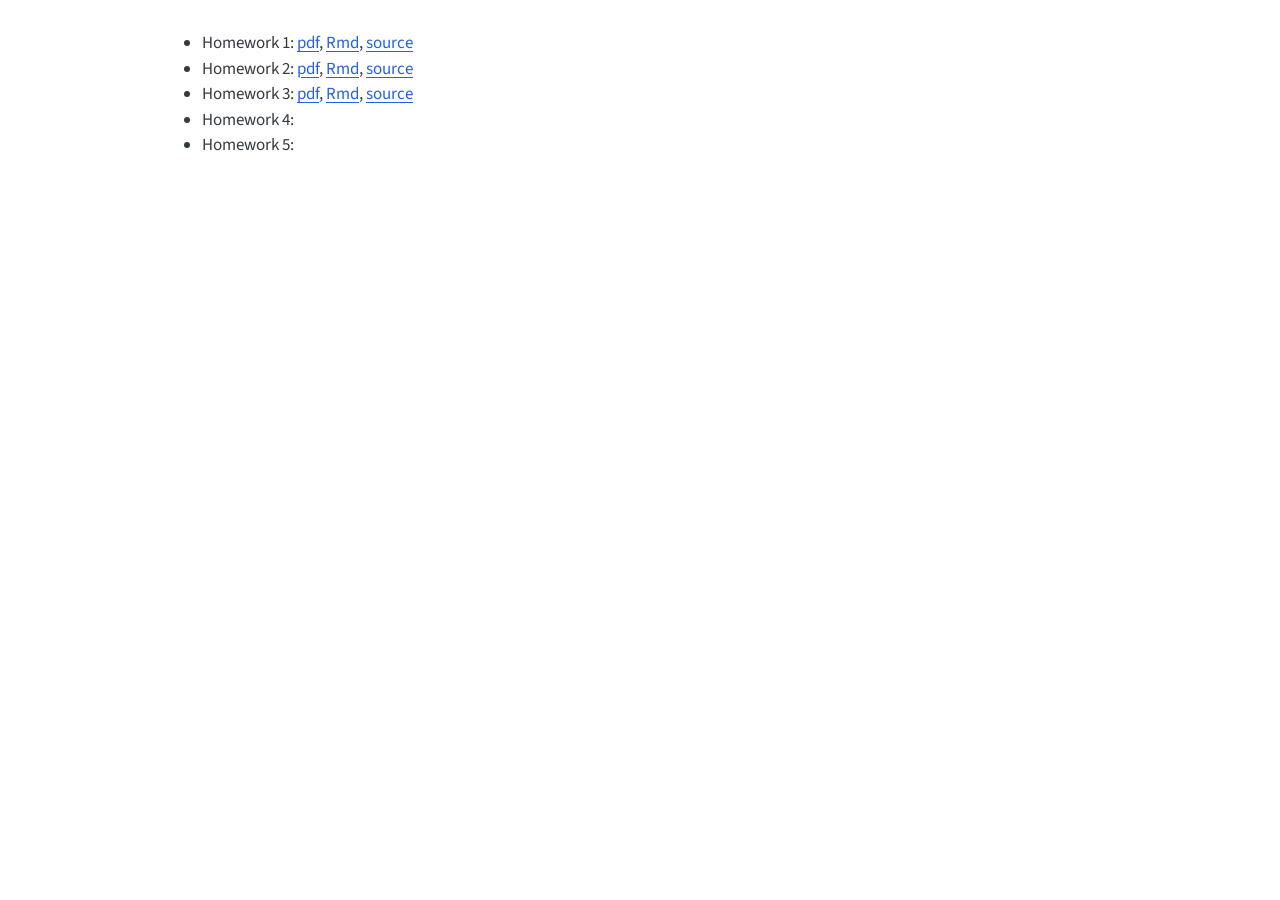
==== commit 4d3bb79c: "Built site for gh-pages" ====
--- a/homework.html
+++ b/homework.html
@@ -99,9 +99,9 @@
 <ul>
 <li>Homework 1: <a href="homeworks/homework1/homework1.pdf">pdf</a>, <a href="homeworks/homework1/homework1.Rmd">Rmd</a>, <a href="https://github.com/berkeley-stat153/fall-2024/tree/master/homeworks/homework1">source</a></li>
 <li>Homework 2: <a href="homeworks/homework2/homework2.pdf">pdf</a>, <a href="homeworks/homework2/homework2.Rmd">Rmd</a>, <a href="https://github.com/berkeley-stat153/fall-2024/tree/master/homeworks/homework2">source</a></li>
-<li>Homework 3 <a href="homeworks/homework3/homework3.pdf">pdf</a>, <a href="homeworks/homework3/homework3.Rmd">Rmd</a>, <a href="https://github.com/berkeley-stat153/fall-2024/tree/master/homeworks/homework3">source</a></li>
-<li>Homework 4 <!--[pdf](homeworks/homework4/homework4.pdf), [Rmd](homeworks/homework4/homework4.Rmd),  [source](https://github.com/berkeley-stat153/fall-2024/tree/master/homeworks/homework4)--></li>
-<li>Homework 5 <!--[pdf](homeworks/homework4/homework4.pdf), [Rmd](homeworks/homework4/homework4.Rmd),  [source](https://github.com/berkeley-stat153/fall-2024/tree/master/homeworks/homework4)--></li>
+<li>Homework 3: <a href="homeworks/homework3/homework3.pdf">pdf</a>, <a href="homeworks/homework3/homework3.Rmd">Rmd</a>, <a href="https://github.com/berkeley-stat153/fall-2024/tree/master/homeworks/homework3">source</a></li>
+<li>Homework 4: <!--[pdf](homeworks/homework4/homework4.pdf), [Rmd](homeworks/homework4/homework4.Rmd),  [source](https://github.com/berkeley-stat153/fall-2024/tree/master/homeworks/homework4)--></li>
+<li>Homework 5: <!--[pdf](homeworks/homework4/homework4.pdf), [Rmd](homeworks/homework4/homework4.Rmd),  [source](https://github.com/berkeley-stat153/fall-2024/tree/master/homeworks/homework4)--></li>
 </ul>
 
 
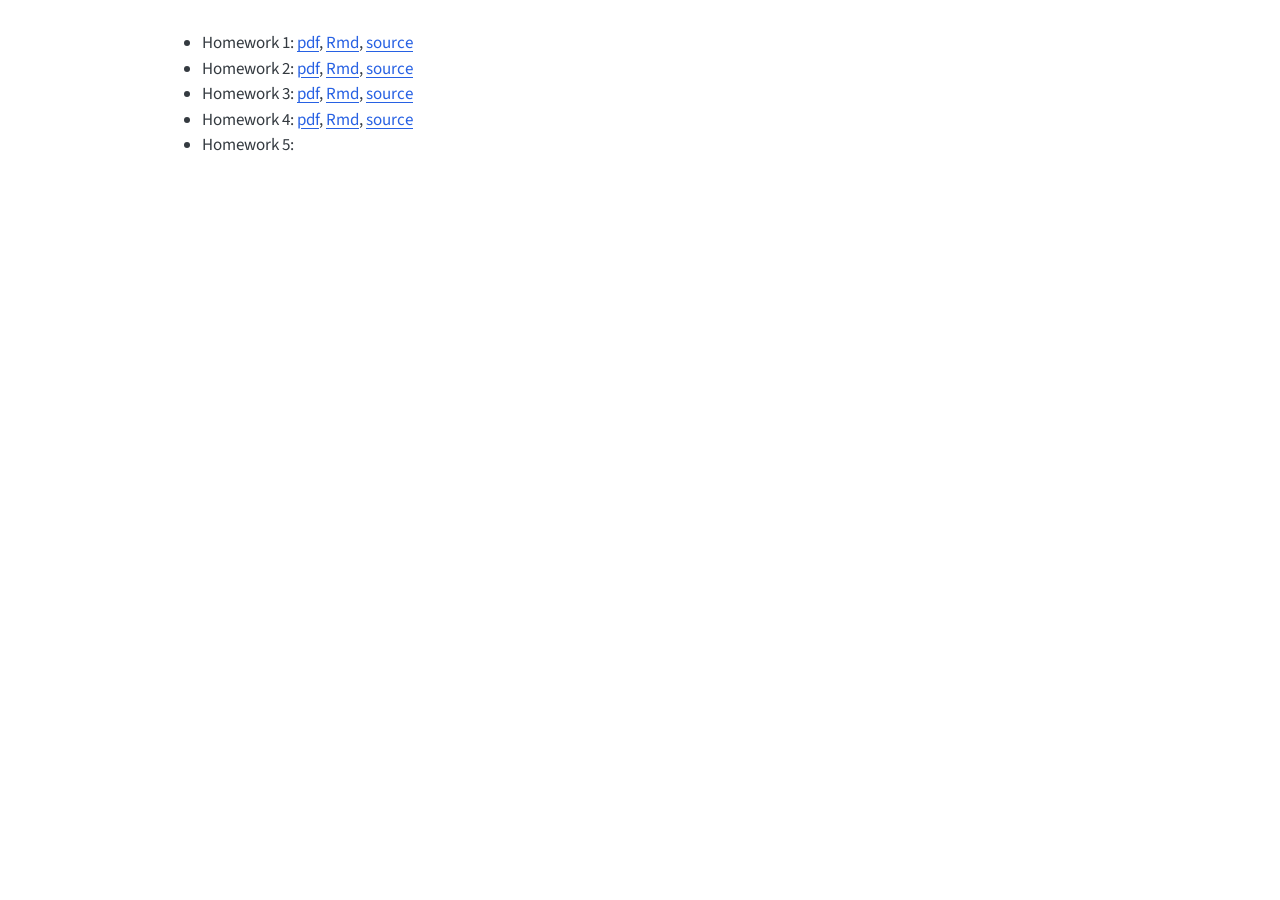
==== commit f5f27fe2: "Built site for gh-pages" ====
--- a/homework.html
+++ b/homework.html
@@ -100,7 +100,7 @@
 <li>Homework 1: <a href="homeworks/homework1/homework1.pdf">pdf</a>, <a href="homeworks/homework1/homework1.Rmd">Rmd</a>, <a href="https://github.com/berkeley-stat153/fall-2024/tree/master/homeworks/homework1">source</a></li>
 <li>Homework 2: <a href="homeworks/homework2/homework2.pdf">pdf</a>, <a href="homeworks/homework2/homework2.Rmd">Rmd</a>, <a href="https://github.com/berkeley-stat153/fall-2024/tree/master/homeworks/homework2">source</a></li>
 <li>Homework 3: <a href="homeworks/homework3/homework3.pdf">pdf</a>, <a href="homeworks/homework3/homework3.Rmd">Rmd</a>, <a href="https://github.com/berkeley-stat153/fall-2024/tree/master/homeworks/homework3">source</a></li>
-<li>Homework 4: <!--[pdf](homeworks/homework4/homework4.pdf), [Rmd](homeworks/homework4/homework4.Rmd),  [source](https://github.com/berkeley-stat153/fall-2024/tree/master/homeworks/homework4)--></li>
+<li>Homework 4: <a href="homeworks/homework4/homework4.pdf">pdf</a>, <a href="homeworks/homework4/homework4.Rmd">Rmd</a>, <a href="https://github.com/berkeley-stat153/fall-2024/tree/master/homeworks/homework4">source</a></li>
 <li>Homework 5: <!--[pdf](homeworks/homework4/homework4.pdf), [Rmd](homeworks/homework4/homework4.Rmd),  [source](https://github.com/berkeley-stat153/fall-2024/tree/master/homeworks/homework4)--></li>
 </ul>
 
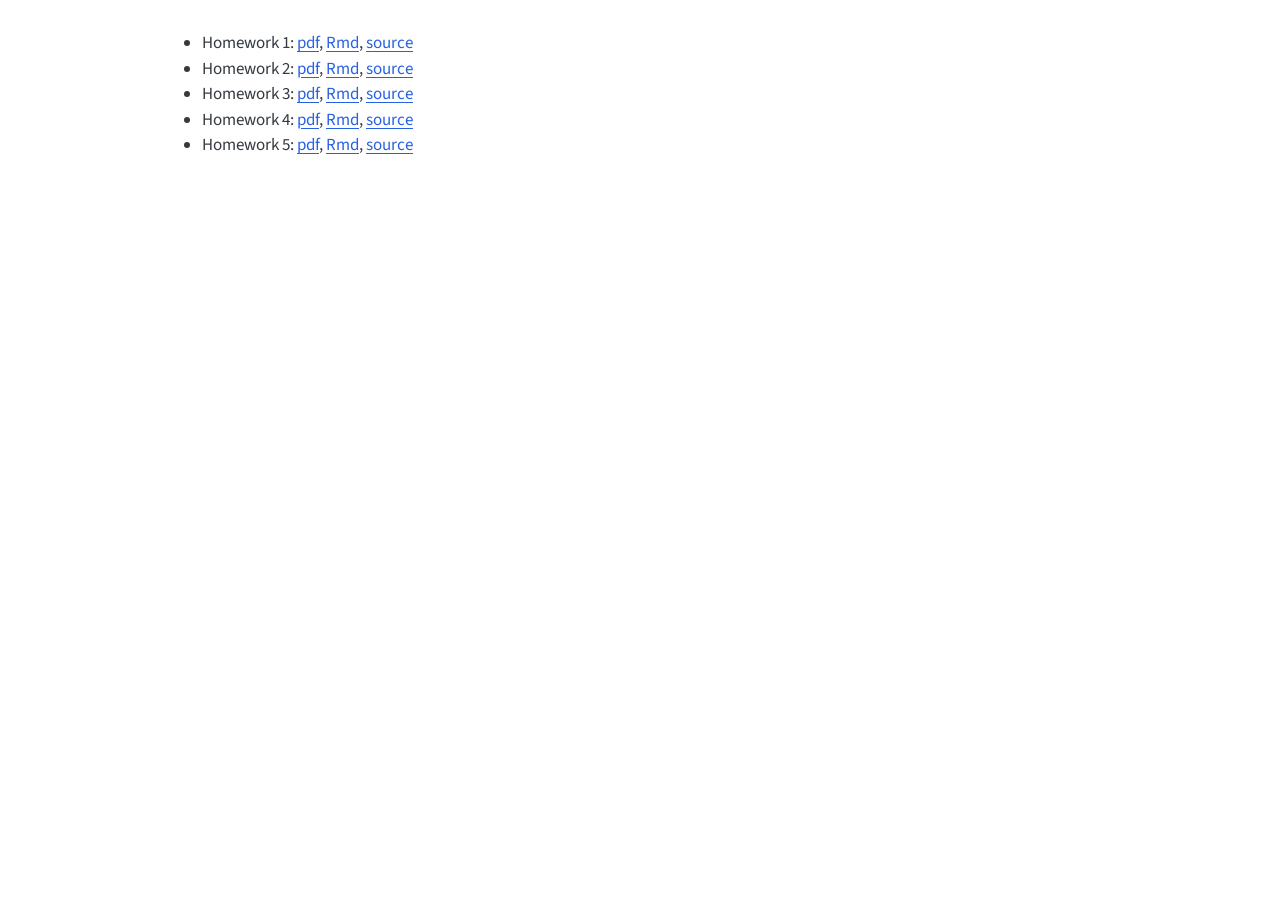
==== commit 0fbd1b85: "Built site for gh-pages" ====
--- a/homework.html
+++ b/homework.html
@@ -101,7 +101,7 @@
 <li>Homework 2: <a href="homeworks/homework2/homework2.pdf">pdf</a>, <a href="homeworks/homework2/homework2.Rmd">Rmd</a>, <a href="https://github.com/berkeley-stat153/fall-2024/tree/master/homeworks/homework2">source</a></li>
 <li>Homework 3: <a href="homeworks/homework3/homework3.pdf">pdf</a>, <a href="homeworks/homework3/homework3.Rmd">Rmd</a>, <a href="https://github.com/berkeley-stat153/fall-2024/tree/master/homeworks/homework3">source</a></li>
 <li>Homework 4: <a href="homeworks/homework4/homework4.pdf">pdf</a>, <a href="homeworks/homework4/homework4.Rmd">Rmd</a>, <a href="https://github.com/berkeley-stat153/fall-2024/tree/master/homeworks/homework4">source</a></li>
-<li>Homework 5: <!--[pdf](homeworks/homework4/homework4.pdf), [Rmd](homeworks/homework4/homework4.Rmd),  [source](https://github.com/berkeley-stat153/fall-2024/tree/master/homeworks/homework4)--></li>
+<li>Homework 5: <a href="homeworks/homework5/homework5.pdf">pdf</a>, <a href="homeworks/homework5/homework5.Rmd">Rmd</a>, <a href="https://github.com/berkeley-stat153/fall-2024/tree/master/homeworks/homework5">source</a></li>
 </ul>
 
 
